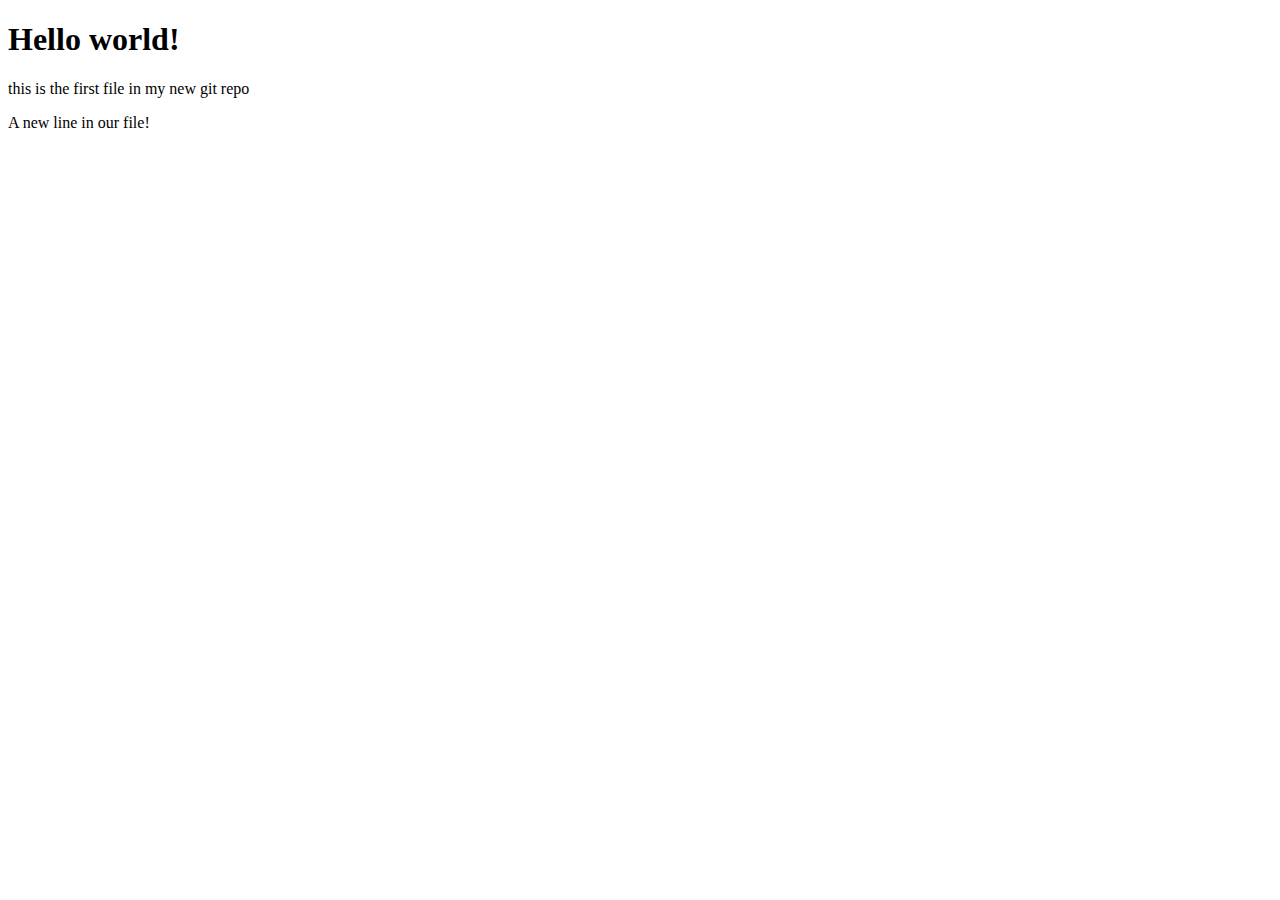
==== public/index.html @ 37d8bf00 "updated index.html with new line" ====
<!DOCTYPE html>
<html>
<head>
<title>Hello World!</title>
</head>
<link ref="stylesheet" href="./style.css"/>
<body>
	<div class="bg">
		<h1>Hello world!</h1>
		<p>this is the first file in my new git repo</p>
		
		<p>A new line in our file!</p>
	</div>
</body>
</html>
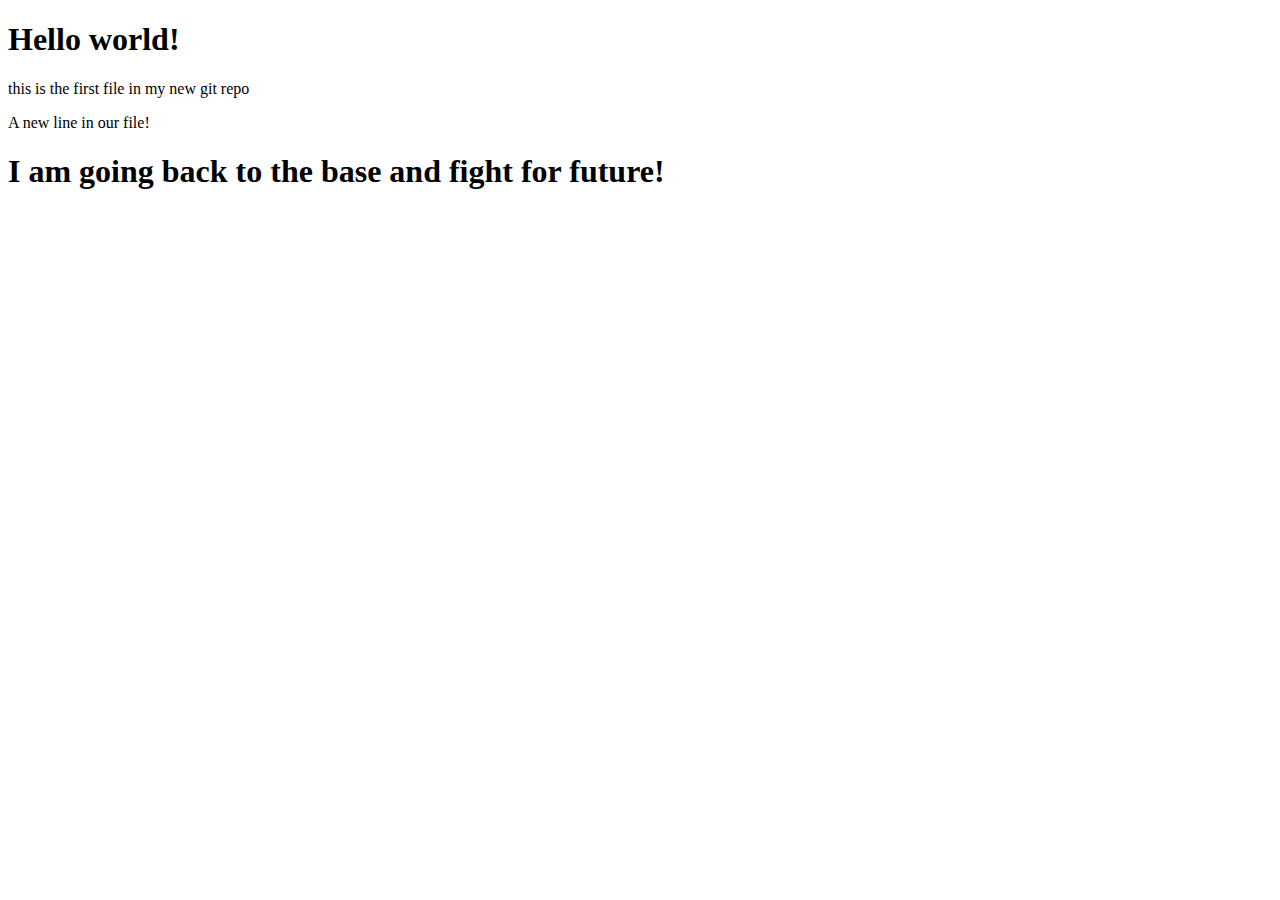
==== commit 0c4d84ab: "Update index.html" ====
--- a/public/index.html
+++ b/public/index.html
@@ -5,11 +5,9 @@
 </head>
 <link ref="stylesheet" href="./style.css"/>
 <body>
-	<div class="bg">
-		<h1>Hello world!</h1>
-		<p>this is the first file in my new git repo</p>
-		
-		<p>A new line in our file!</p>
-	</div>
+	<h1>Hello world!</h1>
+	<p>this is the first file in my new git repo</p>
+	<p>A new line in our file!</p>
+	<h1>I am going back to the base and fight for future!</h1>
 </body>
 </html> 
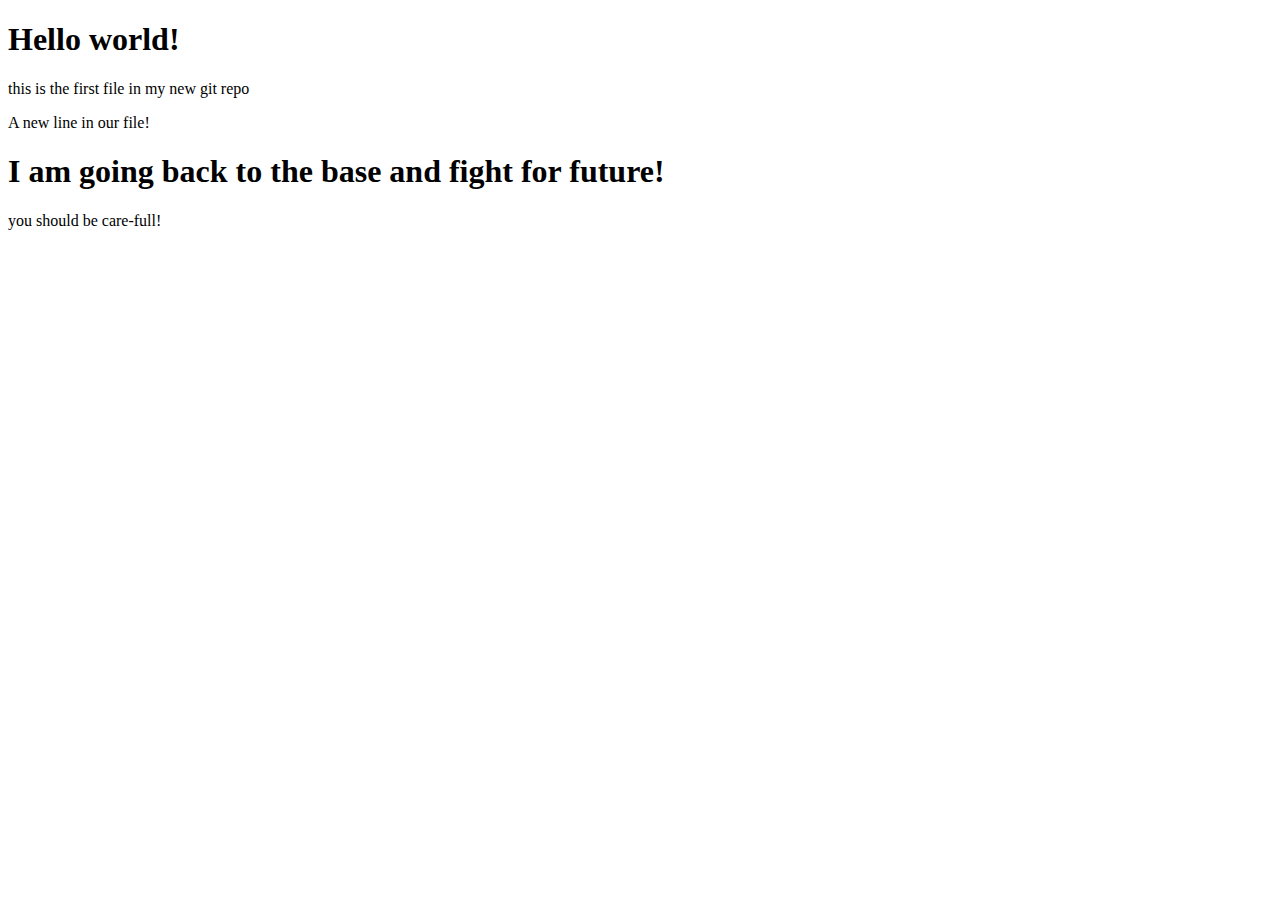
==== commit 8c4ce128: "Update index.html" ====
--- a/public/index.html
+++ b/public/index.html
@@ -9,5 +9,6 @@
 	<p>this is the first file in my new git repo</p>
 	<p>A new line in our file!</p>
 	<h1>I am going back to the base and fight for future!</h1>
+	<p> you should be care-full! </p>
 </body>
 </html> 
